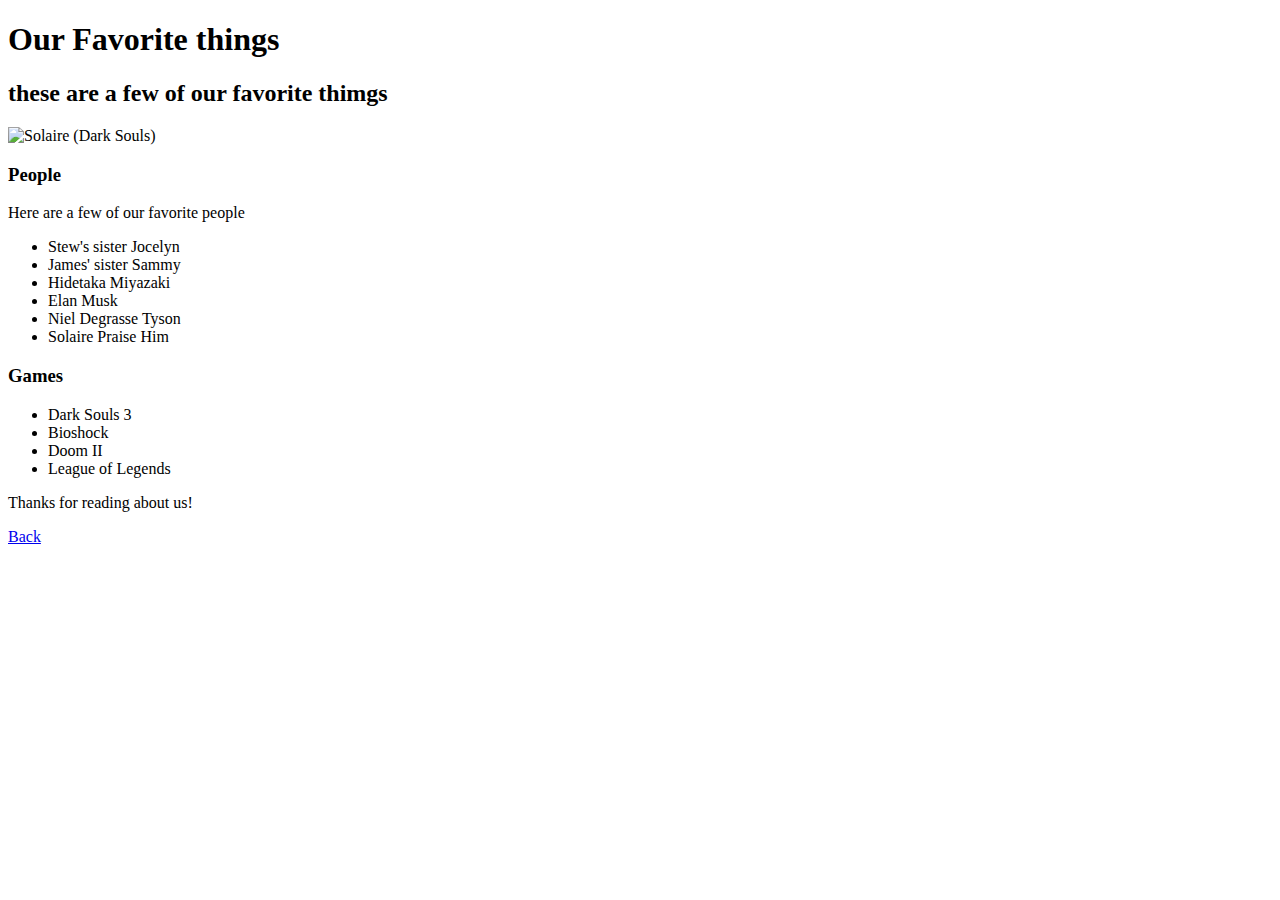
==== my-favorite-things.html @ d9b22134 "added new stylesheet and favorite-places.html" ====
<!DOCTYPE html>
<html>
  <head>
    <link href="css/favorite.css" rel="stylesheet" type="text/css">
    <title> James and Stew's favorite things </title>
  </head>
  <body>
    <h1> Our Favorite things</h1>
    <h2> these are a few of our favorite thimgs</h2>

    <img src="solaire.jpg" alt="Solaire (Dark Souls)">

    <h3>People</h3>
    <p>Here are a few of our favorite people</p>
    <ul>
      <li>Stew's sister Jocelyn</li>
      <li>James' sister Sammy</li>
      <li>Hidetaka Miyazaki</li>
      <li>Elan Musk</li>
      <li>Niel Degrasse Tyson</li>
      <li>Solaire Praise Him</li>
    </ul>

    <h3>Games</h3>
    <ul>
      <li>Dark Souls 3</li>
      <li>Bioshock</li>
      <li>Doom II</li>
      <li>League of Legends</li>
    </ul>
    <p>Thanks for reading about us!</p>

    <a href="my-first-webpage.html">Back</a>
  </body>
</html>
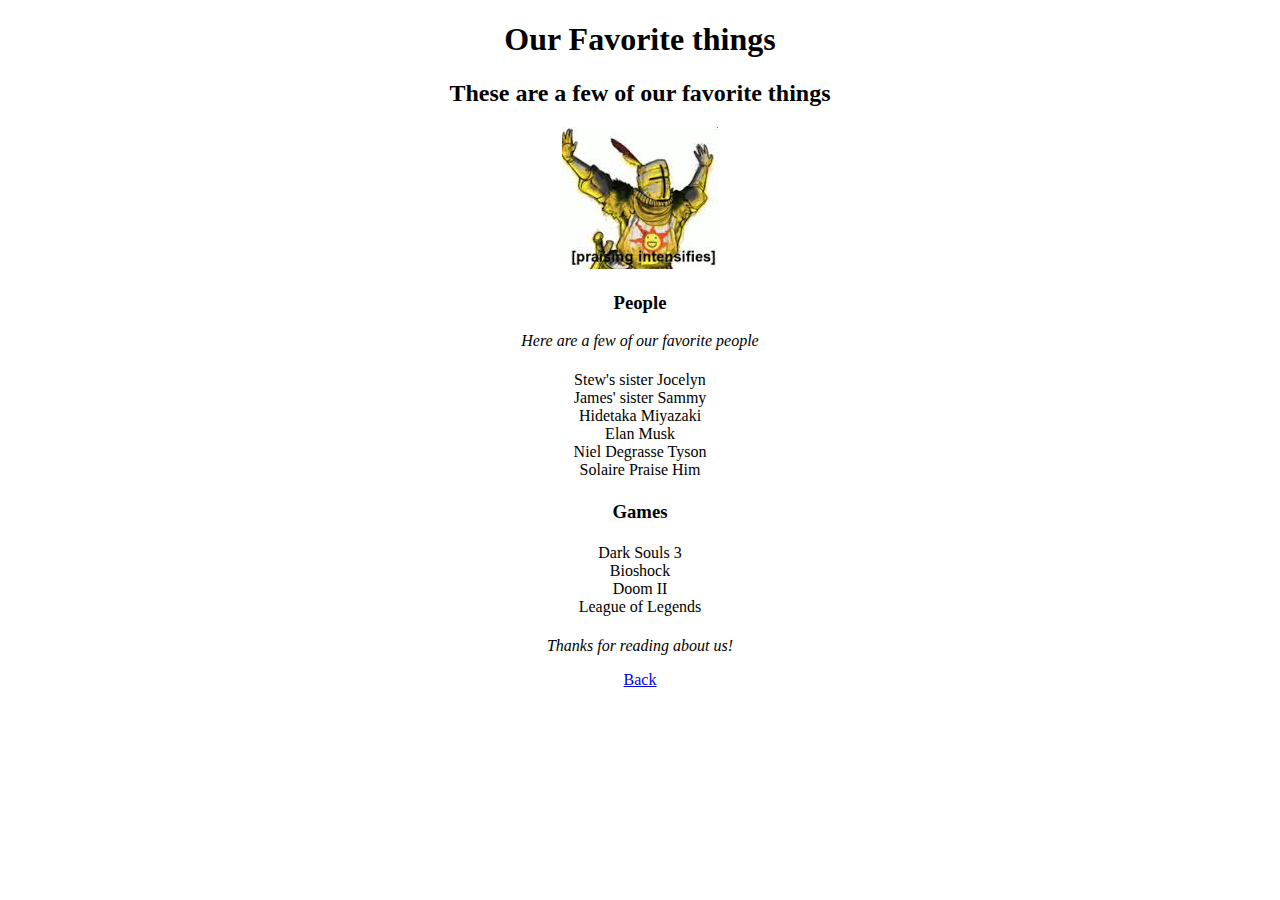
==== commit 2e8060e5: "got stylish~~" ====
--- a/my-favorite-things.html
+++ b/my-favorite-things.html
@@ -5,31 +5,31 @@
     <title> James and Stew's favorite things </title>
   </head>
   <body>
-    <h1> Our Favorite things</h1>
-    <h2> these are a few of our favorite thimgs</h2>
+    <h1>Our Favorite things</h1>
+    <h2>These are a few of our favorite things</h2>
 
-    <img src="solaire.jpg" alt="Solaire (Dark Souls)">
+    <img src="images/solaire.jpg" alt="Solaire (Dark Souls)">
 
     <h3>People</h3>
     <p>Here are a few of our favorite people</p>
-    <ul>
-      <li>Stew's sister Jocelyn</li>
-      <li>James' sister Sammy</li>
-      <li>Hidetaka Miyazaki</li>
-      <li>Elan Musk</li>
-      <li>Niel Degrasse Tyson</li>
-      <li>Solaire Praise Him</li>
-    </ul>
-
+    <h4>
+      Stew's sister Jocelyn<br>
+      James' sister Sammy<br>
+      Hidetaka Miyazaki<br>
+      Elan Musk<br>
+      Niel Degrasse Tyson<br>
+      Solaire Praise Him<br>
+    </h4>
+    
     <h3>Games</h3>
-    <ul>
-      <li>Dark Souls 3</li>
-      <li>Bioshock</li>
-      <li>Doom II</li>
-      <li>League of Legends</li>
-    </ul>
+    <h4>
+      Dark Souls 3<br>
+      Bioshock<br>
+      Doom II<br>
+      League of Legends<br>
+    </h4>
     <p>Thanks for reading about us!</p>
 
-    <a href="my-first-webpage.html">Back</a>
+    <a href="index.html">Back</a>
   </body>
 </html>
--- a/css/favorite.css
+++ b/css/favorite.css
@@ -0,0 +1,28 @@
+html {
+
+}
+
+body {
+  text-align: center;
+  text-shadow: -1px 0 white, 0 1px white, 1px 0 white, 0 -1px white;
+  background-image: url("/Users/Guest/Desktop/my-first-webpage/images/background.jpg");
+  background-repeat: no-repeat;
+  background-size: cover;
+  font-family: fantasy;
+}
+
+h1 {
+
+}
+
+h2 h3 {
+
+}
+
+h4 {
+  font-weight: normal;
+}
+
+p {
+  font-style: italic;
+}
